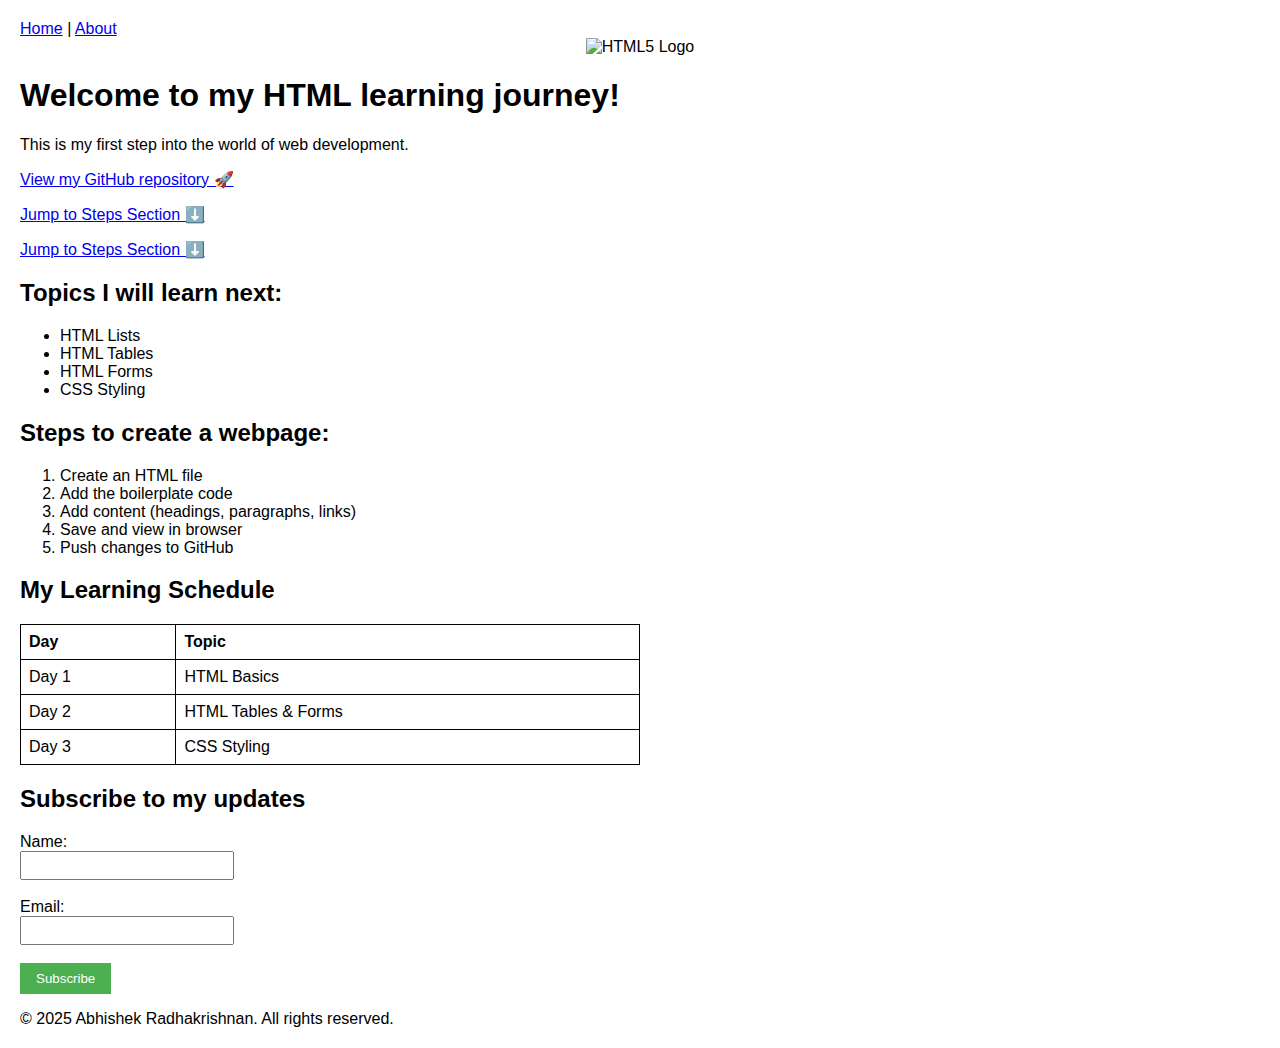
==== index.html @ 7f2b0b9c "Added semantics to the HTML" ====
<!DOCTYPE html>
<html lang="en">
<head>
    <meta charset="UTF-8">
    <title>My HTML Learning Journey</title>
    <link rel="stylesheet" href="css/style.css">
</head>
<body>
    <nav>
        <a href="/index.html">Home</a> |
        <a href="/pages/about.html">About</a>
    </nav>    
    <div align="center">
        <img src="https://upload.wikimedia.org/wikipedia/commons/6/61/HTML5_logo_and_wordmark.svg" alt="HTML5 Logo" width="150">
    </div>
    
    <header>
        <h1>Welcome to my HTML learning journey!</h1>
    </header>

    <main>
        <p>This is my first step into the world of web development.</p>

        <a href="https://github.com/Abhi-0508/html-learning" target="_blank">View my GitHub repository 🚀</a>

        <p><a href="#topics">Jump to Steps Section ⬇️</a></p>
        <p><a href="#steps">Jump to Steps Section ⬇️</a></p>

        <h2 id="topics">Topics I will learn next:</h2>

        <ul>
            <li>HTML Lists</li>
            <li>HTML Tables</li>
            <li>HTML Forms</li>
            <li>CSS Styling</li>
        </ul>

        <h2 id="steps">Steps to create a webpage:</h2>

        <ol>
            <li>Create an HTML file</li>
            <li>Add the boilerplate code</li>
            <li>Add content (headings, paragraphs, links)</li>
            <li>Save and view in browser</li>
            <li>Push changes to GitHub</li>
        </ol>

        <h2>My Learning Schedule</h2>

        <table border="1">
            <tr>
                <th>Day</th>
                <th>Topic</th>
            </tr>
            <tr>
                <td>Day 1</td>
                <td>HTML Basics</td>
            </tr>
            <tr>
                <td>Day 2</td>
                <td>HTML Tables & Forms</td>
            </tr>
            <tr>
                <td>Day 3</td>
                <td>CSS Styling</td>
            </tr>
        </table>

        <h2>Subscribe to my updates</h2>

        <form>
            <label for="name">Name:</label><br>
            <input type="text" id="name" name="name"><br><br>

            <label for="email">Email:</label><br>
            <input type="email" id="email" name="email"><br><br>

            <input type="submit" value="Subscribe">
        </form>
    </main>
    <footer>
        <p>&copy; 2025 Abhishek Radhakrishnan. All rights reserved.</p>
      </footer>      
</body>
</html>
---- css/style.css ----
body {
    font-family: Arial, sans-serif;
    margin: 20px;
}

table {
    width: 50%;
    border-collapse: collapse;
}

table, th, td {
    border: 1px solid black;
    padding: 8px;
    text-align: left;
}

form {
    margin-top: 20px;
}

input[type="text"],
input[type="email"] {
    width: 200px;
    padding: 5px;
}

input[type="submit"] {
    background-color: #4CAF50;
    color: white;
    border: none;
    padding: 8px 16px;
    cursor: pointer;
}

input[type="submit"]:hover {
    background-color: #45a049;
}
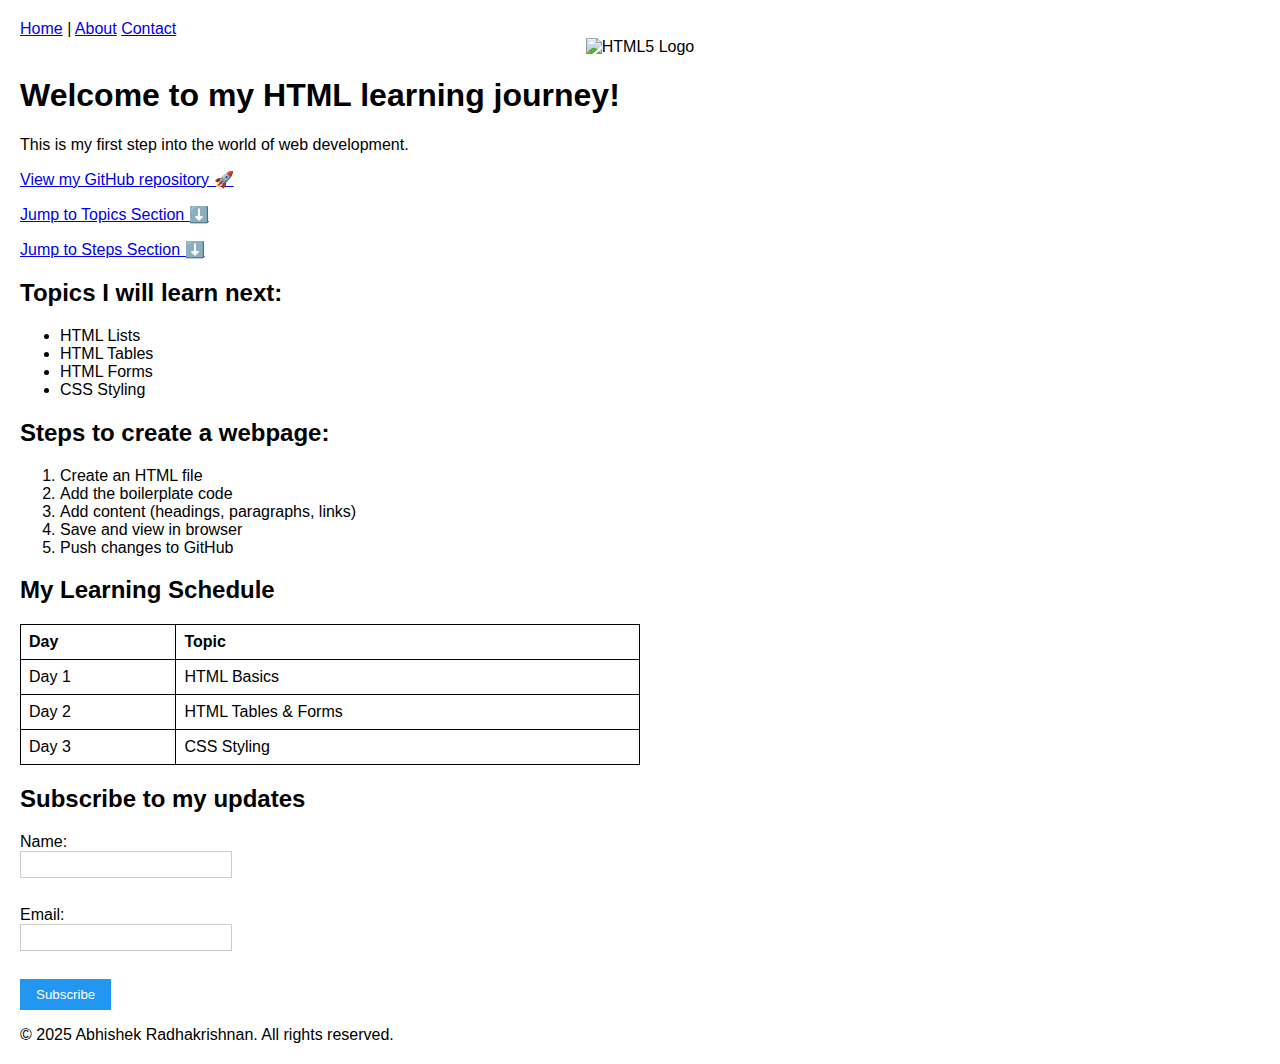
==== commit 05baa085: "Added contact page with styled form and updated nav links" ====
--- a/index.html
+++ b/index.html
@@ -9,12 +9,13 @@
     <nav>
         <a href="/index.html">Home</a> |
         <a href="/pages/about.html">About</a>
+        <a href="/pages/contact.html">Contact</a>
     </nav>    
-    <div align="center">
-        <img src="https://upload.wikimedia.org/wikipedia/commons/6/61/HTML5_logo_and_wordmark.svg" alt="HTML5 Logo" width="150">
-    </div>
-    
+       
     <header>
+        <div align="center">
+            <img src="https://upload.wikimedia.org/wikipedia/commons/6/61/HTML5_logo_and_wordmark.svg" alt="HTML5 Logo" width="150">
+        </div>
         <h1>Welcome to my HTML learning journey!</h1>
     </header>
 
@@ -23,7 +24,7 @@
 
         <a href="https://github.com/Abhi-0508/html-learning" target="_blank">View my GitHub repository 🚀</a>
 
-        <p><a href="#topics">Jump to Steps Section ⬇️</a></p>
+        <p><a href="#topics">Jump to Topics Section ⬇️</a></p>
         <p><a href="#steps">Jump to Steps Section ⬇️</a></p>
 
         <h2 id="topics">Topics I will learn next:</h2>
@@ -80,6 +81,6 @@
     </main>
     <footer>
         <p>&copy; 2025 Abhishek Radhakrishnan. All rights reserved.</p>
-      </footer>      
+    </footer>      
 </body>
 </html>
--- a/css/style.css
+++ b/css/style.css
@@ -35,3 +35,29 @@
 input[type="submit"]:hover {
     background-color: #45a049;
 }
+
+textarea {
+    width: 300px;
+    padding: 5px;
+    font-family: Arial, sans-serif;
+  }
+  
+  form input[type="text"],
+  form input[type="email"],
+  form textarea {
+    margin-bottom: 10px;
+    border: 1px solid #ccc;
+  }
+  
+  form input[type="submit"] {
+    background-color: #2196F3;
+    color: white;
+    padding: 8px 16px;
+    border: none;
+    cursor: pointer;
+  }
+  
+  form input[type="submit"]:hover {
+    background-color: #1976D2;
+  }
+  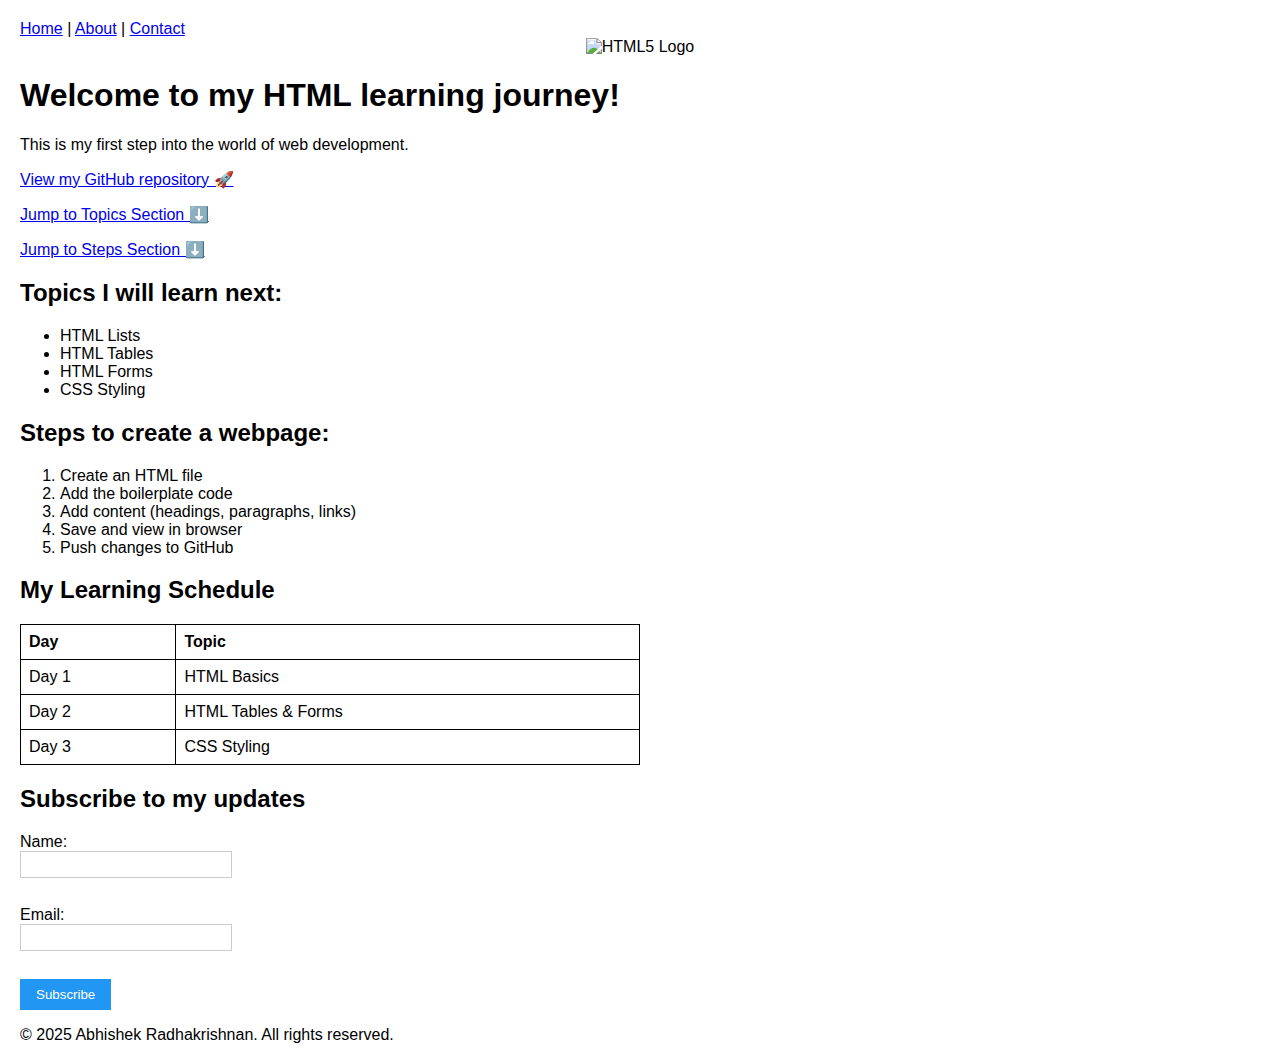
==== commit 21a45679: "Added viewport meta tag for responsive layout" ====
--- a/index.html
+++ b/index.html
@@ -2,13 +2,14 @@
 <html lang="en">
 <head>
     <meta charset="UTF-8">
+    <meta name="viewport" content="width=device-width, initial-scale=1.0">
     <title>My HTML Learning Journey</title>
     <link rel="stylesheet" href="css/style.css">
 </head>
 <body>
     <nav>
         <a href="/index.html">Home</a> |
-        <a href="/pages/about.html">About</a>
+        <a href="/pages/about.html">About</a> |
         <a href="/pages/contact.html">Contact</a>
     </nav>    
        
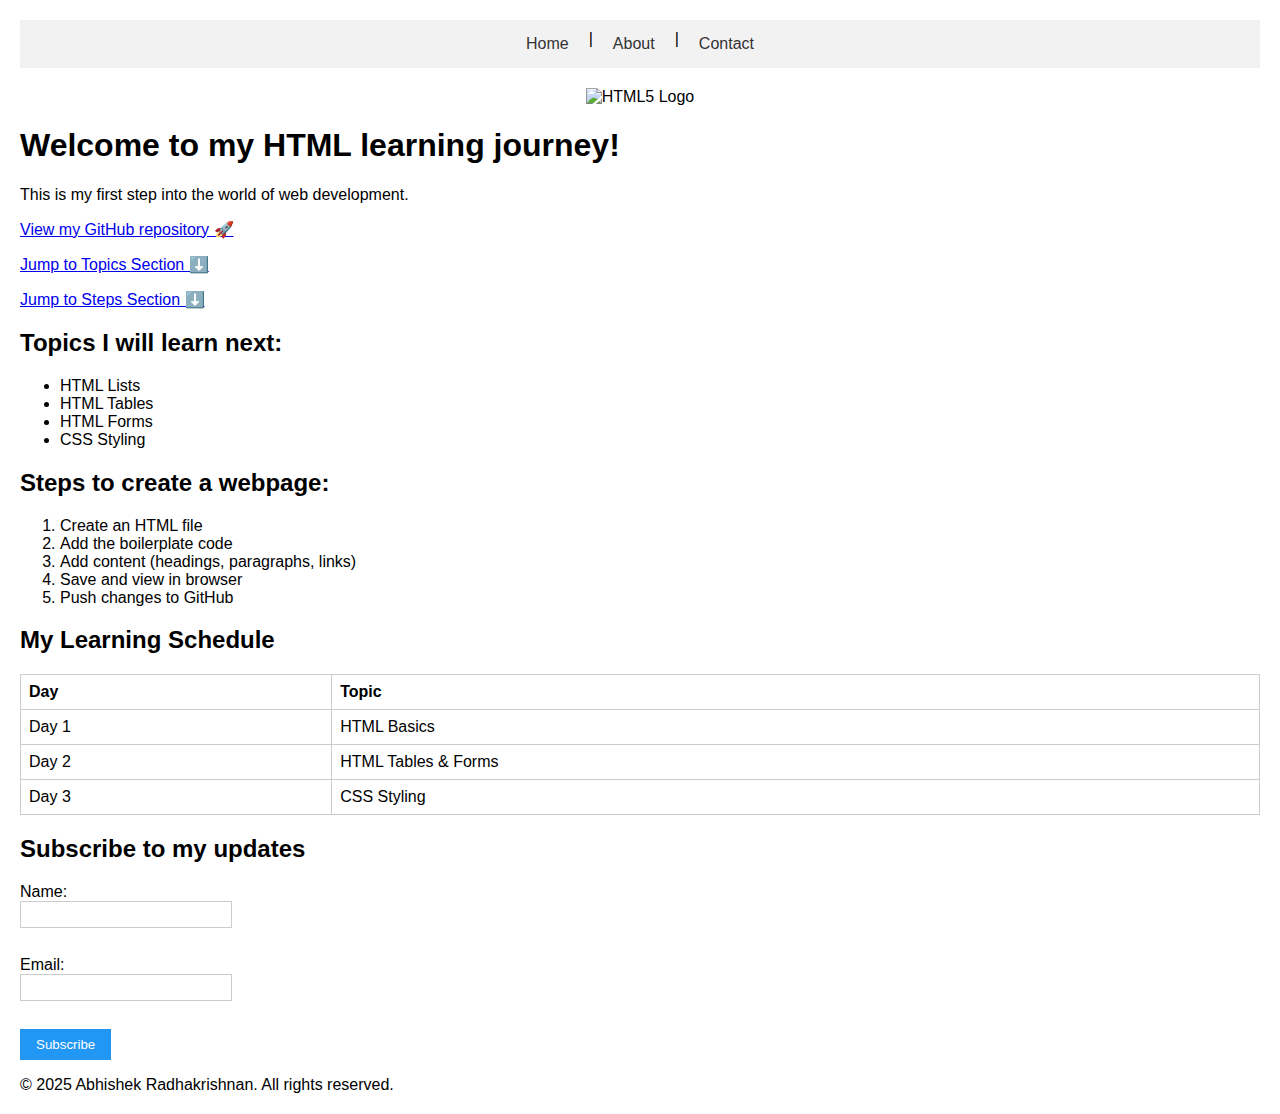
==== commit 072776a7: "Added basic form submit handling with JavaScript" ====
--- a/index.html
+++ b/index.html
@@ -8,9 +8,9 @@
 </head>
 <body>
     <nav>
-        <a href="/index.html">Home</a> |
-        <a href="/pages/about.html">About</a> |
-        <a href="/pages/contact.html">Contact</a>
+        <a href="./index.html">Home</a> |
+        <a href="./pages/about.html">About</a> |
+        <a href="./pages/contact.html">Contact</a>
     </nav>    
        
     <header>
@@ -83,5 +83,6 @@
     <footer>
         <p>&copy; 2025 Abhishek Radhakrishnan. All rights reserved.</p>
     </footer>      
+    <script src="js/script.js"></script>
 </body>
 </html>
--- a/css/style.css
+++ b/css/style.css
@@ -60,4 +60,81 @@
   form input[type="submit"]:hover {
     background-color: #1976D2;
   }
+  
+  nav {
+    display: flex;
+    justify-content: center;
+    flex-wrap: wrap;
+    gap: 10px;
+    background-color: #f2f2f2;
+    padding: 10px;
+  }
+  
+  nav a {
+    text-decoration: none;
+    color: #333;
+    padding: 5px 10px;
+    border-radius: 5px;
+    transition: background-color 0.3s ease;
+  }
+  
+  nav a:hover {
+    background-color: #ddd;
+  }
+
+  @media (max-width: 600px) {
+    nav {
+      flex-direction: column;
+      align-items: center;
+    }
+  
+    body {
+      padding: 10px;
+    }
+  
+    main {
+      font-size: 1rem;
+    }
+  
+    table {
+      width: 100%;
+    }
+  
+    img {
+      max-width: 100%;
+      height: auto;
+    }
+  }
+
+  nav {
+    margin-bottom: 20px;
+  }
+  
+  img {
+    max-width: 100%;
+    height: auto;
+  }
+
+  
+  table {
+    width: 100%;
+    border-collapse: collapse;
+    margin-bottom: 20px;
+  }
+  
+  th, td {
+    padding: 8px;
+    border: 1px solid #ccc;
+  }
+
+  
+  @media (max-width: 600px) {
+    body {
+      font-size: 14px;
+    }
+  
+    nav {
+      flex-direction: column;
+    }
+  }
   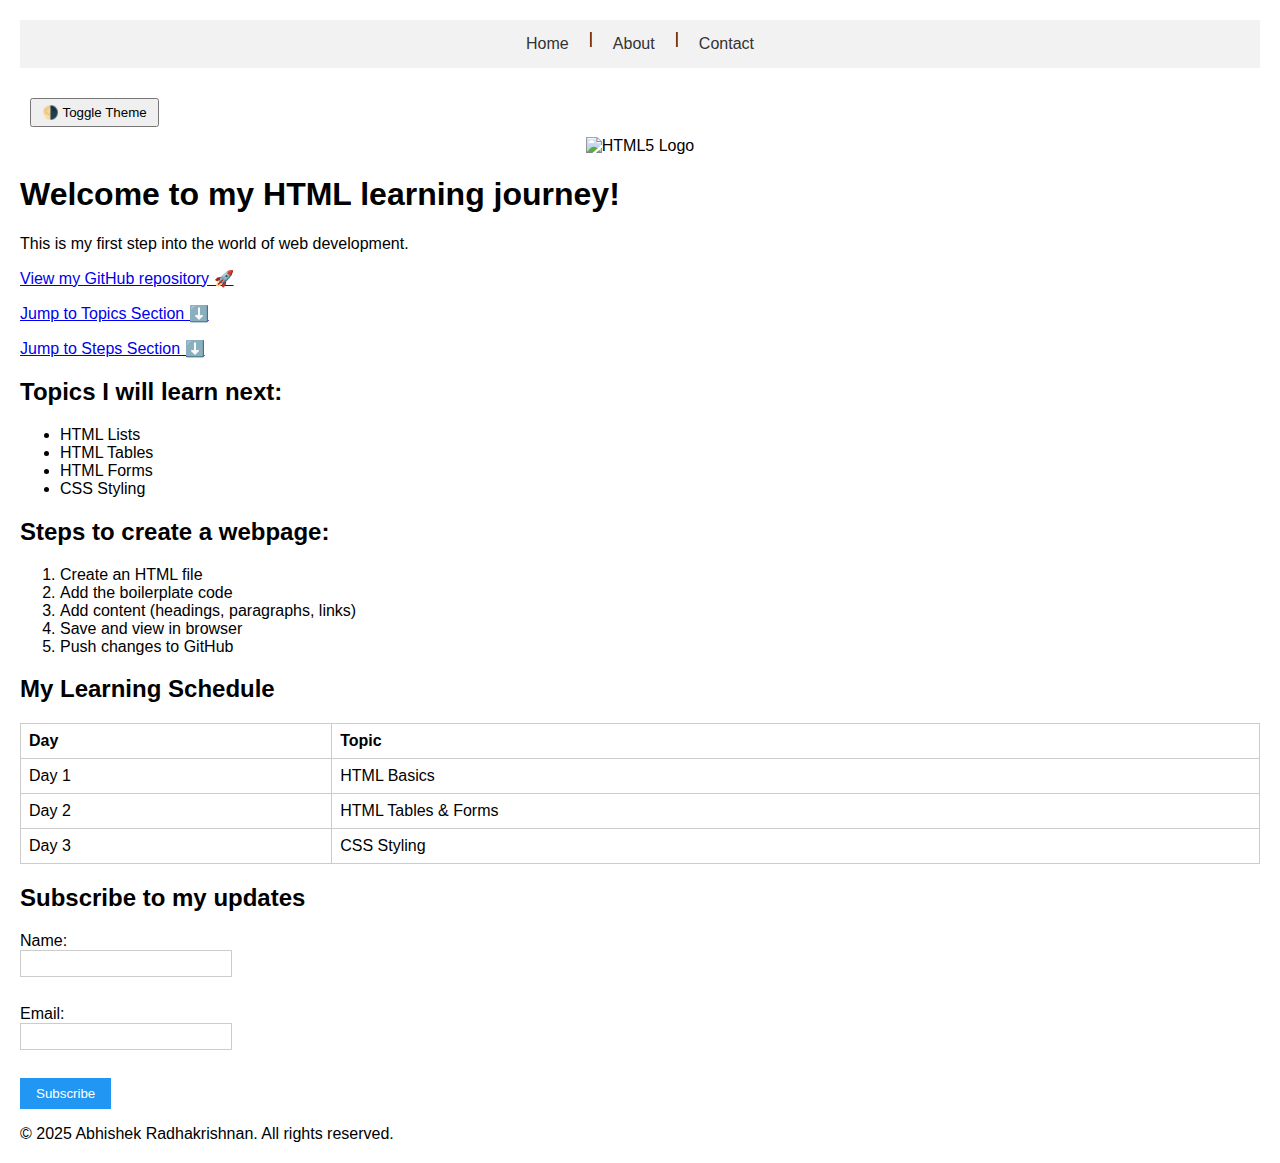
==== commit c9c6bec6: "Added light/dark mode toggle with JavaScript" ====
--- a/index.html
+++ b/index.html
@@ -13,6 +13,8 @@
         <a href="./pages/contact.html">Contact</a>
     </nav>    
        
+    <button id="theme-toggle">🌗 Toggle Theme</button>
+
     <header>
         <div align="center">
             <img src="https://upload.wikimedia.org/wikipedia/commons/6/61/HTML5_logo_and_wordmark.svg" alt="HTML5 Logo" width="150">
--- a/css/style.css
+++ b/css/style.css
@@ -137,4 +137,29 @@
       flex-direction: column;
     }
   }
-  +
+  /* Default light mode (already active) */
+  body {
+    background-color: white;
+    color: black;
+    transition: all 0.3s ease;
+  }
+
+  .dark-mode {
+    background-color: #121212;
+    color: #f2f2f2;
+  }
+
+  .dark-mode nav {
+    background-color: #1f1f1f;
+  }
+
+  .dark-mode a {
+    color: #f2f2f2;
+  }
+
+  #theme-toggle {
+    margin: 10px;
+    padding: 5px 10px;
+    cursor: pointer;
+  }
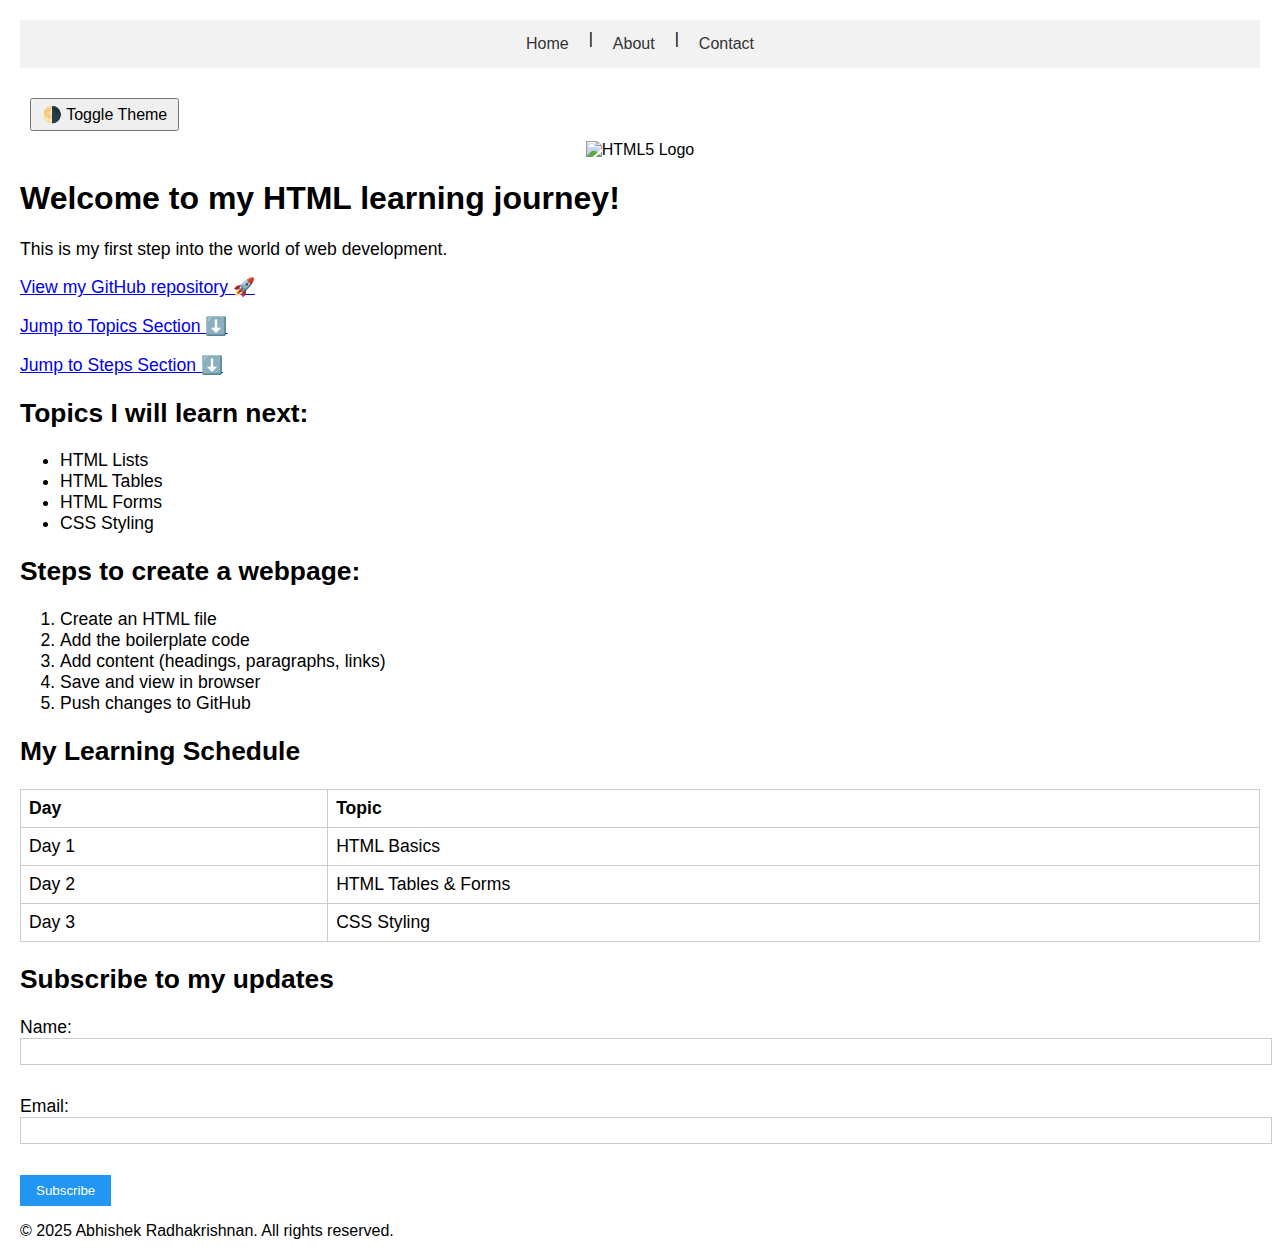
==== commit 5af15370: "code cleanup" ====
--- a/index.html
+++ b/index.html
@@ -1,90 +1,97 @@
 <!DOCTYPE html>
 <html lang="en">
 <head>
-    <meta charset="UTF-8">
-    <meta name="viewport" content="width=device-width, initial-scale=1.0">
-    <title>My HTML Learning Journey</title>
-    <link rel="stylesheet" href="css/style.css">
+  <meta charset="UTF-8" />
+  <meta name="viewport" content="width=device-width, initial-scale=1.0" />
+  <title>My HTML Learning Journey</title>
+  <link rel="stylesheet" href="css/style.css" />
 </head>
 <body>
-    <nav>
-        <a href="./index.html">Home</a> |
-        <a href="./pages/about.html">About</a> |
-        <a href="./pages/contact.html">Contact</a>
-    </nav>    
-       
-    <button id="theme-toggle">🌗 Toggle Theme</button>
+  <nav id="nav-menu">
+    <a href="./index.html">Home</a> |
+    <a href="./pages/about.html">About</a> |
+    <a href="./pages/contact.html">Contact</a>
+  </nav>
 
-    <header>
-        <div align="center">
-            <img src="https://upload.wikimedia.org/wikipedia/commons/6/61/HTML5_logo_and_wordmark.svg" alt="HTML5 Logo" width="150">
-        </div>
-        <h1>Welcome to my HTML learning journey!</h1>
-    </header>
+  <button id="theme-toggle">🌗 Toggle Theme</button>
+  <button id="nav-toggle">☰ Menu</button>
 
-    <main>
-        <p>This is my first step into the world of web development.</p>
+  <header>
+    <div align="center">
+      <img
+        src="https://upload.wikimedia.org/wikipedia/commons/6/61/HTML5_logo_and_wordmark.svg"
+        alt="HTML5 Logo"
+        width="150"
+      />
+    </div>
+    <h1>Welcome to my HTML learning journey!</h1>
+  </header>
 
-        <a href="https://github.com/Abhi-0508/html-learning" target="_blank">View my GitHub repository 🚀</a>
+  <main>
+    <p>This is my first step into the world of web development.</p>
 
-        <p><a href="#topics">Jump to Topics Section ⬇️</a></p>
-        <p><a href="#steps">Jump to Steps Section ⬇️</a></p>
+    <a
+      href="https://github.com/Abhi-0508/html-learning"
+      target="_blank"
+      >View my GitHub repository 🚀</a
+    >
 
-        <h2 id="topics">Topics I will learn next:</h2>
+    <p><a href="#topics">Jump to Topics Section ⬇️</a></p>
+    <p><a href="#steps">Jump to Steps Section ⬇️</a></p>
 
-        <ul>
-            <li>HTML Lists</li>
-            <li>HTML Tables</li>
-            <li>HTML Forms</li>
-            <li>CSS Styling</li>
-        </ul>
+    <h2 id="topics">Topics I will learn next:</h2>
+    <ul>
+      <li>HTML Lists</li>
+      <li>HTML Tables</li>
+      <li>HTML Forms</li>
+      <li>CSS Styling</li>
+    </ul>
 
-        <h2 id="steps">Steps to create a webpage:</h2>
+    <h2 id="steps">Steps to create a webpage:</h2>
+    <ol>
+      <li>Create an HTML file</li>
+      <li>Add the boilerplate code</li>
+      <li>Add content (headings, paragraphs, links)</li>
+      <li>Save and view in browser</li>
+      <li>Push changes to GitHub</li>
+    </ol>
 
-        <ol>
-            <li>Create an HTML file</li>
-            <li>Add the boilerplate code</li>
-            <li>Add content (headings, paragraphs, links)</li>
-            <li>Save and view in browser</li>
-            <li>Push changes to GitHub</li>
-        </ol>
+    <h2>My Learning Schedule</h2>
+    <table border="1">
+      <tr>
+        <th>Day</th>
+        <th>Topic</th>
+      </tr>
+      <tr>
+        <td>Day 1</td>
+        <td>HTML Basics</td>
+      </tr>
+      <tr>
+        <td>Day 2</td>
+        <td>HTML Tables & Forms</td>
+      </tr>
+      <tr>
+        <td>Day 3</td>
+        <td>CSS Styling</td>
+      </tr>
+    </table>
 
-        <h2>My Learning Schedule</h2>
+    <h2>Subscribe to my updates</h2>
+    <form>
+      <label for="name">Name:</label><br />
+      <input type="text" id="name" name="name" /><br /><br />
 
-        <table border="1">
-            <tr>
-                <th>Day</th>
-                <th>Topic</th>
-            </tr>
-            <tr>
-                <td>Day 1</td>
-                <td>HTML Basics</td>
-            </tr>
-            <tr>
-                <td>Day 2</td>
-                <td>HTML Tables & Forms</td>
-            </tr>
-            <tr>
-                <td>Day 3</td>
-                <td>CSS Styling</td>
-            </tr>
-        </table>
+      <label for="email">Email:</label><br />
+      <input type="email" id="email" name="email" /><br /><br />
 
-        <h2>Subscribe to my updates</h2>
+      <input type="submit" value="Subscribe" />
+    </form>
+  </main>
 
-        <form>
-            <label for="name">Name:</label><br>
-            <input type="text" id="name" name="name"><br><br>
+  <footer>
+    <p>&copy; 2025 Abhishek Radhakrishnan. All rights reserved.</p>
+  </footer>
 
-            <label for="email">Email:</label><br>
-            <input type="email" id="email" name="email"><br><br>
-
-            <input type="submit" value="Subscribe">
-        </form>
-    </main>
-    <footer>
-        <p>&copy; 2025 Abhishek Radhakrishnan. All rights reserved.</p>
-    </footer>      
-    <script src="js/script.js"></script>
+  <script src="js/script.js"></script>
 </body>
 </html>
--- a/css/style.css
+++ b/css/style.css
@@ -1,165 +1,172 @@
+/* -------------------
+   BASE STYLES
+-------------------- */
 body {
-    font-family: Arial, sans-serif;
-    margin: 20px;
+  font-family: Arial, sans-serif;
+  background-color: white;
+  color: black;
+  margin: 20px;
+  transition: all 0.3s ease;
 }
 
-table {
-    width: 50%;
-    border-collapse: collapse;
+main {
+  font-size: 1.1rem;
 }
 
-table, th, td {
-    border: 1px solid black;
-    padding: 8px;
-    text-align: left;
+img {
+  max-width: 100%;
+  height: auto;
 }
 
+/* -------------------
+   NAVIGATION BAR
+-------------------- */
+nav {
+  display: flex;
+  justify-content: center;
+  flex-wrap: wrap;
+  gap: 10px;
+  background-color: #f2f2f2;
+  padding: 10px;
+  margin-bottom: 20px;
+}
+
+nav a {
+  text-decoration: none;
+  color: #333;
+  padding: 5px 10px;
+  border-radius: 5px;
+  transition: background-color 0.3s ease;
+}
+
+nav a:hover {
+  background-color: #ddd;
+}
+
+/* -------------------
+   FORMS
+-------------------- */
 form {
-    margin-top: 20px;
+  margin-top: 20px;
 }
 
 input[type="text"],
-input[type="email"] {
-    width: 200px;
-    padding: 5px;
+input[type="email"],
+textarea {
+  width: 100%;
+  padding: 5px;
+  margin-bottom: 10px;
+  border: 1px solid #ccc;
+  font-family: inherit;
 }
 
 input[type="submit"] {
-    background-color: #4CAF50;
-    color: white;
-    border: none;
-    padding: 8px 16px;
-    cursor: pointer;
+  background-color: #2196F3;
+  color: white;
+  padding: 8px 16px;
+  border: none;
+  cursor: pointer;
 }
 
 input[type="submit"]:hover {
-    background-color: #45a049;
+  background-color: #1976D2;
 }
 
-textarea {
-    width: 300px;
-    padding: 5px;
-    font-family: Arial, sans-serif;
-  }
-  
-  form input[type="text"],
-  form input[type="email"],
-  form textarea {
-    margin-bottom: 10px;
-    border: 1px solid #ccc;
-  }
-  
-  form input[type="submit"] {
-    background-color: #2196F3;
-    color: white;
-    padding: 8px 16px;
-    border: none;
-    cursor: pointer;
-  }
-  
-  form input[type="submit"]:hover {
-    background-color: #1976D2;
-  }
-  
-  nav {
-    display: flex;
-    justify-content: center;
-    flex-wrap: wrap;
-    gap: 10px;
-    background-color: #f2f2f2;
+/* -------------------
+   TABLES
+-------------------- */
+table {
+  width: 100%;
+  border-collapse: collapse;
+  margin-bottom: 20px;
+}
+
+th,
+td {
+  padding: 8px;
+  border: 1px solid #ccc;
+  text-align: left;
+}
+
+/* -------------------
+   TOGGLE BUTTONS
+-------------------- */
+#theme-toggle,
+#nav-toggle {
+  margin: 10px;
+  padding: 5px 10px;
+  font-size: 16px;
+  cursor: pointer;
+}
+
+#nav-toggle {
+  display: none;
+  font-size: 18px;
+  padding: 8px 12px;
+}
+
+/* -------------------
+   DARK MODE
+-------------------- */
+.dark-mode {
+  background-color: #121212;
+  color: #f2f2f2;
+}
+
+.dark-mode nav {
+  background-color: #1f1f1f;
+}
+
+.dark-mode a {
+  color: #f2f2f2;
+}
+
+/* -------------------
+   FORM HOVER TIPS
+-------------------- */
+.form-tip {
+  display: none;
+  font-size: 12px;
+  color: #555;
+  margin-bottom: 10px;
+}
+
+/* (Note: JS handles visibility, not + selector) */
+
+/* -------------------
+   RESPONSIVE LAYOUT
+-------------------- */
+@media (max-width: 600px) {
+  body {
+    font-size: 14px;
     padding: 10px;
-  }
-  
-  nav a {
-    text-decoration: none;
-    color: #333;
-    padding: 5px 10px;
-    border-radius: 5px;
-    transition: background-color 0.3s ease;
-  }
-  
-  nav a:hover {
-    background-color: #ddd;
-  }
-
-  @media (max-width: 600px) {
-    nav {
-      flex-direction: column;
-      align-items: center;
-    }
-  
-    body {
-      padding: 10px;
-    }
-  
-    main {
-      font-size: 1rem;
-    }
-  
-    table {
-      width: 100%;
-    }
-  
-    img {
-      max-width: 100%;
-      height: auto;
-    }
   }
 
   nav {
-    margin-bottom: 20px;
+    flex-direction: column;
+    align-items: center;
   }
-  
+
+  #nav-toggle {
+    display: block;
+  }
+
+  #nav-menu {
+    display: none;
+    flex-direction: column;
+    align-items: center;
+  }
+
+  #nav-menu.show {
+    display: flex;
+  }
+
+  table {
+    width: 100%;
+  }
+
   img {
     max-width: 100%;
     height: auto;
   }
-
-  
-  table {
-    width: 100%;
-    border-collapse: collapse;
-    margin-bottom: 20px;
-  }
-  
-  th, td {
-    padding: 8px;
-    border: 1px solid #ccc;
-  }
-
-  
-  @media (max-width: 600px) {
-    body {
-      font-size: 14px;
-    }
-  
-    nav {
-      flex-direction: column;
-    }
-  }
-
-  /* Default light mode (already active) */
-  body {
-    background-color: white;
-    color: black;
-    transition: all 0.3s ease;
-  }
-
-  .dark-mode {
-    background-color: #121212;
-    color: #f2f2f2;
-  }
-
-  .dark-mode nav {
-    background-color: #1f1f1f;
-  }
-
-  .dark-mode a {
-    color: #f2f2f2;
-  }
-
-  #theme-toggle {
-    margin: 10px;
-    padding: 5px 10px;
-    cursor: pointer;
-  }
+}
